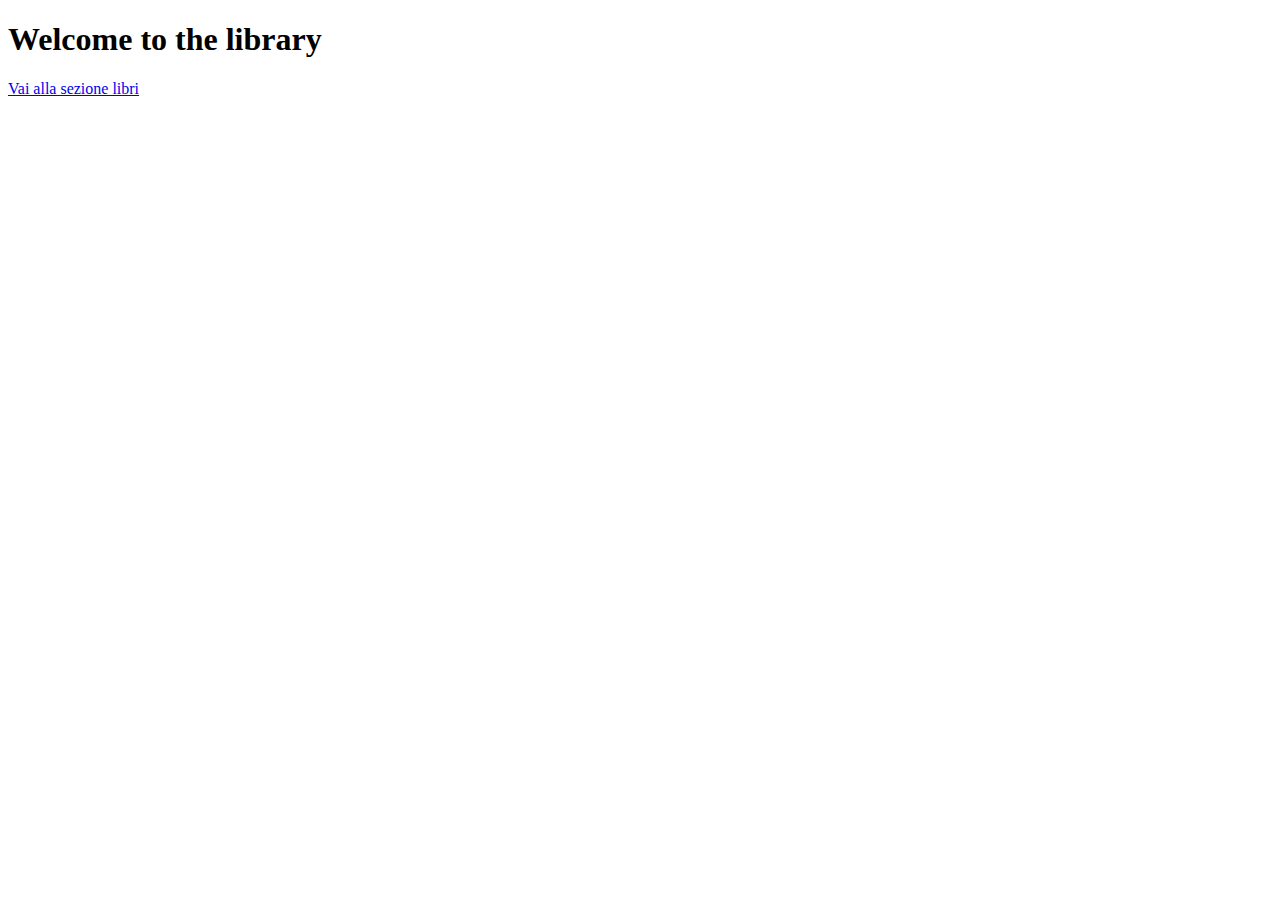
==== src/main/resources/templates/index.html @ 00f9de70 "update 1" ====
<!DOCTYPE html>
<html lang="en">
<head>
    <meta charset="UTF-8">
    <title>HOMEPAGE</title>
    <link rel="stylesheet" href="/style.css">
</head>
<body>
<div id="main">
    <div id="content">
        <div id="header">
            <div id="title">
                <h1> Welcome to the library</h1>
            </div>
        </div>
        <div id="section1">
            <a href="libro"> Vai alla sezione libri</a>
        </div>
    </div>

</div>
</body>
</html>
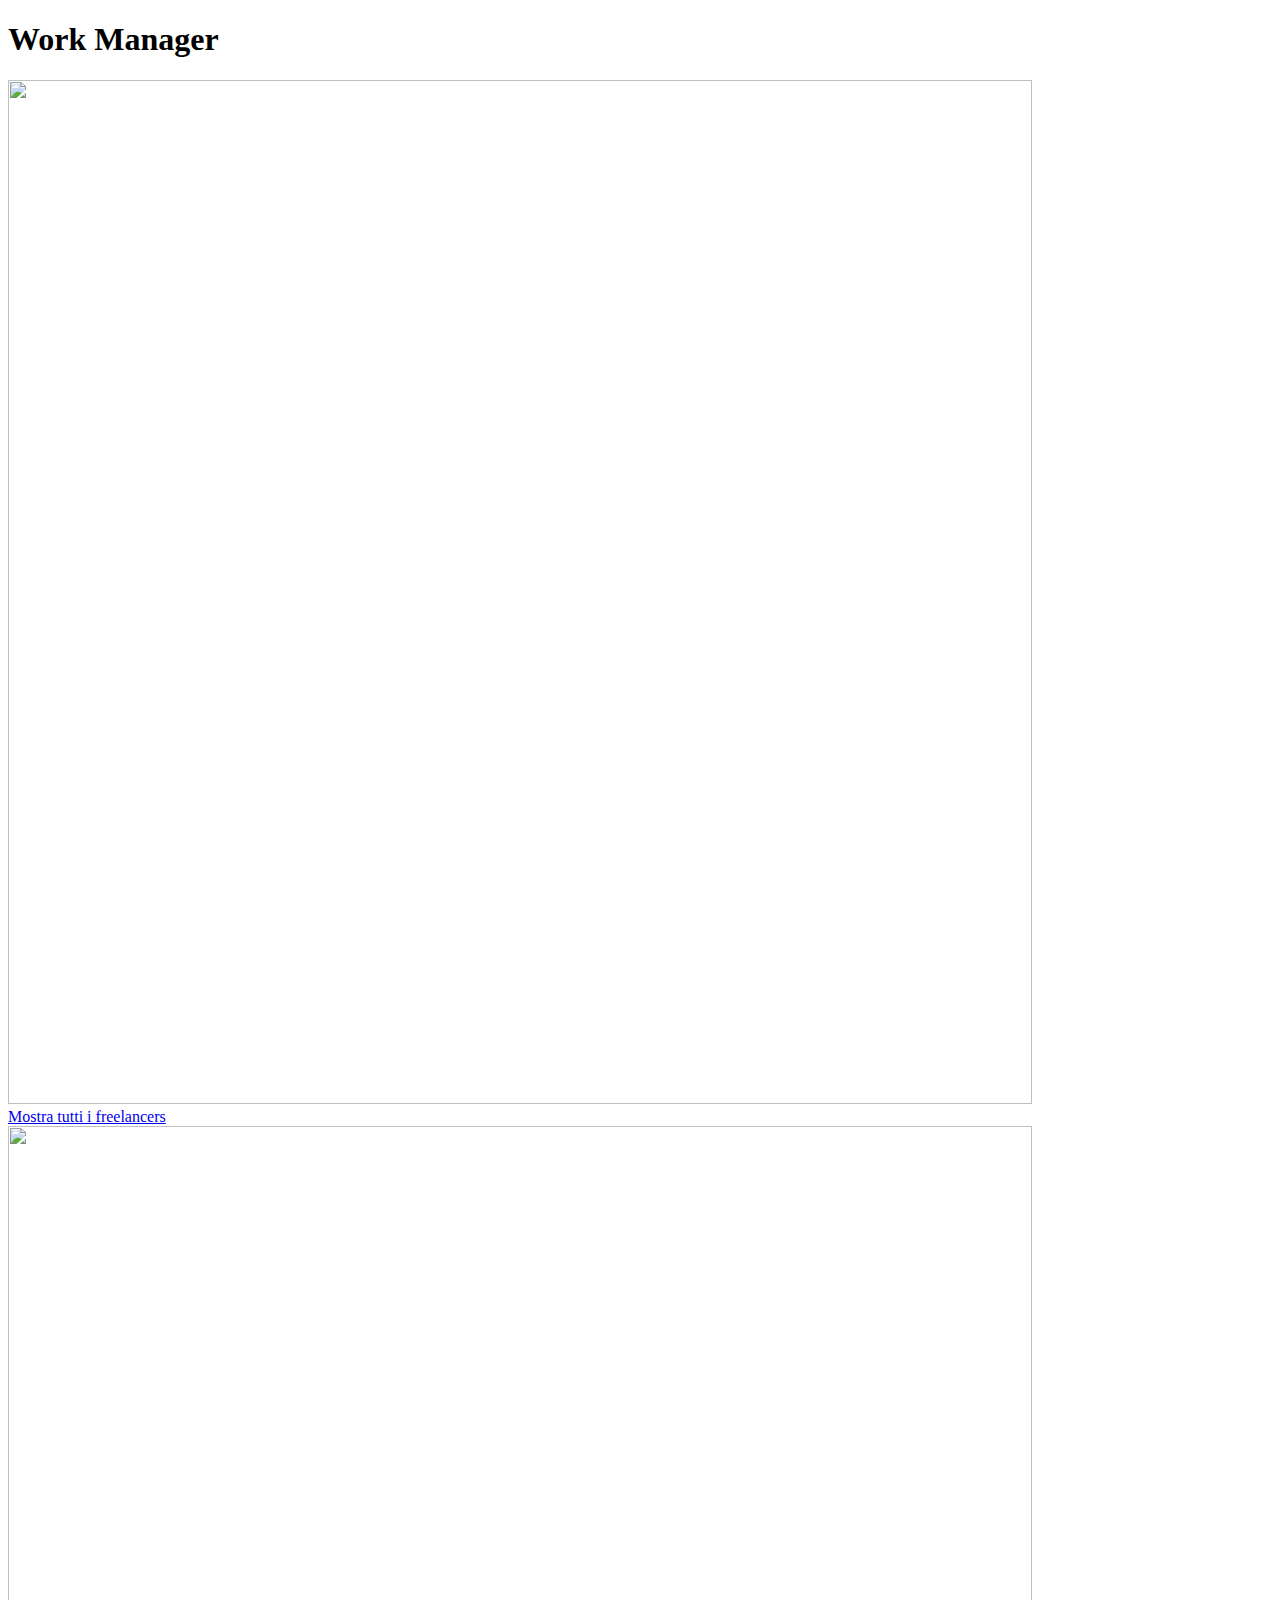
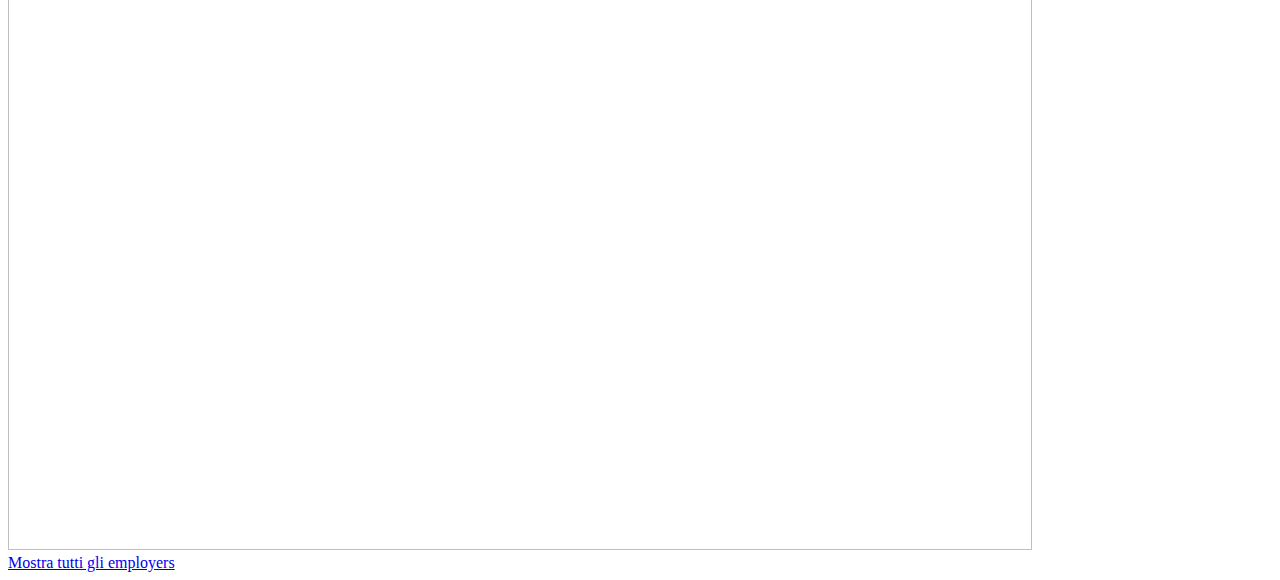
==== commit 69d81df0: "update 2" ====
--- a/src/main/resources/templates/index.html
+++ b/src/main/resources/templates/index.html
@@ -10,14 +10,28 @@
     <div id="content">
         <div id="header">
             <div id="title">
-                <h1> Welcome to the library</h1>
+                <h1> Work Manager</h1>
             </div>
         </div>
         <div id="section1">
-            <a href="libro"> Vai alla sezione libri</a>
+            <div class="sub-section">
+                <div class="image">
+                    <img src="/freelancer.png" height="1024" width="1024"/>
+                </div>
+                <div class="details">
+                    <a href="freelance">Mostra tutti i freelancers</a>
+                </div>
+            </div>
+            <div class="sub-section">
+                <div class="image">
+                    <img src="/employer.png" height="1024" width="1024"/>
+                </div>
+                <div class="details">
+                    <a href="employer">Mostra tutti gli employers</a>
+                </div>
+            </div>
         </div>
     </div>
-
 </div>
 </body>
 </html>